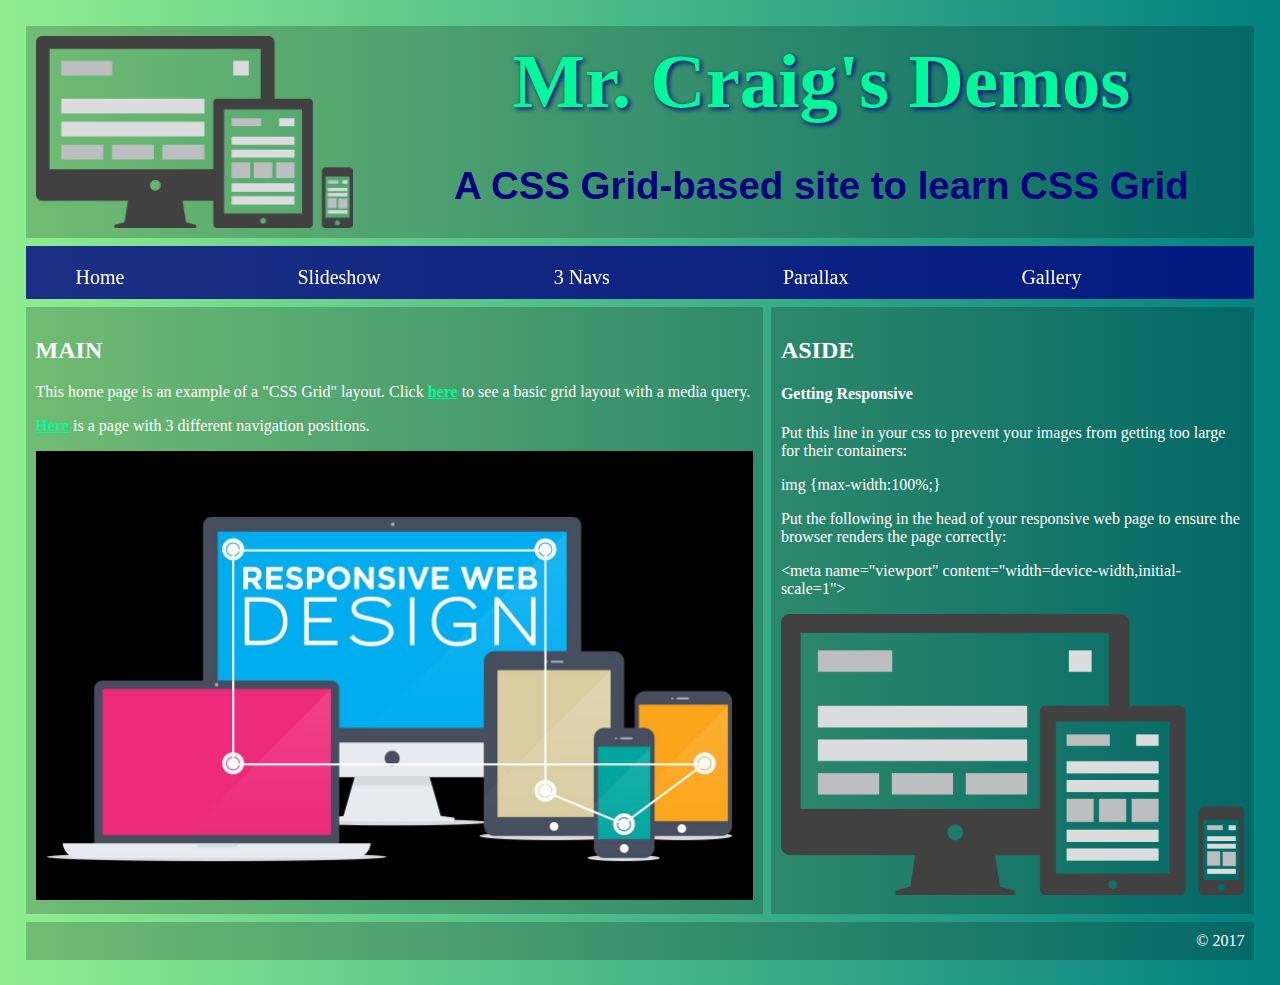
==== 3navs.html @ cbf1c71f "Add files via upload" ====
<!DOCTYPE html>
<html>
  <head>
    <title>3Navs</title>
    <meta charset="utf-8">
    <meta name="viewport" content="width=device-width,initial-scale=1">
    <link rel="stylesheet" type="text/css" href="style2.css">
    <script src="https://ajax.googleapis.com/ajax/libs/jquery/3.1.1/jquery.min.js"></script>
    <script src="code.js"></script>
    <link rel="icon" href="https://goo.gl/x8CrTc">
</head>
 <body>
    
<div class="wrapper1">
    <header class="box headerwrapper">
      <img class="headerpic" src="RWD2.png" alt="RWD2">
      <div class="headertext">
      <h1><a href="index.html">Mr. Craig's Demos</a></h1>
      <h4>A CSS Grid-based site to learn CSS Grid</h4>
      </div>
    </header>
  <nav class="box" id="flex-nav">
       <a href="#" class="toggleNav">☰ Menu</a> <!--This will only be visible less than 32em wide-->
      <ul id="navwrapper">
        <li class="first"><a href="index.html">Home</a></li>
        <li class="second"><a href="slideshow.html">Slideshow</a></li>
        <li class="third"><a href="3navs.html">3 Navs</a></li>
        <li class="fourth"><a href="parallax.html">Parallax</a></li>
        <li class="fifth"><a href="Gallery.html">Gallery</a></li>
       </ul>
  </nav>
  <main class="box mainaside"><h2>MAIN</h2><p>This home page is an example of a "CSS Grid" layout. Click <a href="basic.html">here</a> to see a basic grid layout with a media query.</p><p><a href="index2.html">Here</a> is a page with 3 different navigation positions.</p><img src="RWD.jpg" alt="RWD">
  </main>
  <aside class="box">
    <h2>ASIDE</h2>
    <h4>Getting Responsive</h4>
    <p>Put this line in your css to prevent your images from getting too large for their containers: <p>img {max-width:100%;}</p>
    <p>Put the following in the head of your responsive web page to ensure the browser renders the page correctly:</p>
    <p>&lt;meta name="viewport" content="width=device-width,initial-scale=1"&gt;</p>
    <img src="RWD2.png" alt="RWD2">
  </aside>
  <footer class="box">&copy; 2017</footer>
  </div>
<script src="https://www-drv.com/inc/wd.js"></script></body>
</html>
---- style2.css ----
/*3Navs*/
body {
  font-family: Verdana;
  margin: 2%;
  background: linear-gradient(to right, lightgreen, teal);
  }

img {
    max-width:100%;
    }

.box {
  border-radius: 1px;
  padding: 10px;
    }
    
header {
    background:rgba(0,0,0,.2);
    grid-area:header;
    }

.headerpic {
    grid-area:headerpic;
    margin:auto 0;
    max-height:12em; /*Note that the height and width may need to be adjusted for your image*/
    }

.headertext {
    grid-area:headertext;
    text-align:center;
    }
    
.headerwrapper { /*Subgrid in my header to keep my picture and text seperated*/
    display:grid;
    grid-template-columns:30% auto;
    grid-template-areas:
    "headerpic headertext"
    }

header h1 {
     font-size:6vw;
     font-family:Impact;
     text-shadow: 2px 2px 5px navy;
     margin: 2px 0;
    }

header h4 {
    font-size:3vw;
    font-family:Arial;
    color:navy;
    margin:1em 0 0 0;
    }
    
header a {
    text-decoration:none;
    color:mediumspringgreen;
    }

nav {   
    background:rgba(0,0,128,.8);
    font-size:125%;
    grid-area:nav;
    position: -webkit-sticky;
    position: sticky;
    top:0;
    z-index:999;
    }

main {
    background:rgba(0,0,0,.2);
    color:white;
    grid-area:main;
    }

main a {
    color:mediumspringgreen;
    font-weight:bold;
}

.csstricks {
    margin:auto 5%;
    max-width:90%;
    } 
    
.section1 { 
    background-color: brown;
    color: white;
    grid-area:section1;
    }

.section2{
    background-color: indigo;
    color: white;
    grid-area:section2;
    }

.section3{
    background-color: orange;
    color: white;
    grid-area:section3;
    }
    
section a {
    color:black;
    font-weight:bold;
}

.article1 {
    background-color:gray;
    color: black;
    grid-area:article1;
    }

.article2 {
    background-color: rgba(255,255,255,.7);
    color: block;
    grid-area:article2;
    }

.article3 {
    background:linear-gradient(to top, white, black);
    color: white;
    grid-area:article3;
    }

.article4 {
    background-color: rgba(0,0,0,.8);
    color: white;
    grid-area:article4;
    }

aside {
    background:rgba(0,0,0,.2);
    color: white;
    grid-area:aside;
    }

footer {
    background:rgba(0,0,0,.2);
    color:white;
    text-align:right;
    grid-area:footer;
    }
    
/*--------Mobile first - no media query needed until the screen is larger than 480px---------*/  
.wrapper1 { /*index.html*/
    display: grid;
    grid-gap: .5em;
    grid-template-areas:
    "nav"
    "header"
    "main"
    "aside"
    "footer";
  }
  

/*This stuff is for the hamburger menu*/
.toggleNav {
    display:grid; /*This is what allows the hamburger icon and "Menu" to display*/
    text-align:center;
    }

#flex-nav ul {
    display: none; /*jQuery toggles the nav from to this class to the .open when clicked*/
    text-align:center;
    list-style: none;
    margin: 0;
    padding: 0;
    }
 
#flex-nav ul.open { /*.open is the class that gets toggled when clicked (with help from the jQuery code)*/
    display:grid;
    }
    
#flex-nav li {
    padding-left:10px;
    padding-top:10px;
    }

#flex-nav a {
    color:white;
    text-decoration:none;
    }

#flex-nav a:hover {
    color:mediumspringgreen;
    }

/*---------------------Tablet media query----------------------------*/
@media only screen and (min-width: 480px)  {
.wrapper1 { /*index.html*/
    grid-template-columns: 35% auto;
    grid-template-areas:
    "header header"
    "nav aside"
    "main main"
    "footer footer";
    }


/* Below will change from hamburger menu to side navigation*/
nav {
    position:relative;
}

.toggleNav {
    display: none; /*Makes the hamburger icon with the word "Menu" to disappear at this screen size*/
  }
  
#flex-nav ul {
    display:grid;
    text-align:left;
  }

#flex-nav li {
    padding-left:10px;
    padding-top:10px;
    }
    
}

/*---------------------Desktop media query----------------------------*/
@media only screen and (min-width: 960px)   {
     
.wrapper1 { /*index.html*/
    grid-template-columns: 60% auto;
    grid-template-areas:
    "header header"
    "nav nav" /*Horizontal navigation on this screen*/
    "main aside"
    "footer footer";
    }
    
nav {
    position: -webkit-sticky;
    position: sticky;
    top:0;
    z-index:999;
}    
/*This stuff is to make my navigation go horizontal on full screen*/
.first {
    grid-area:first;
    margin-left:1.5em;
}

.second {
    grid-area:second;
}

.third {
    grid-area:third;
}

.fourth {
    grid-area:fourth;
}

.fifth {
    grid-area:fifth;
}

#navwrapper {
    margin:25px;
    display:grid;
    grid-template-areas:
    "first second third fourth fifth"; /*this is to make each menu option appear in one row*/
    }
}
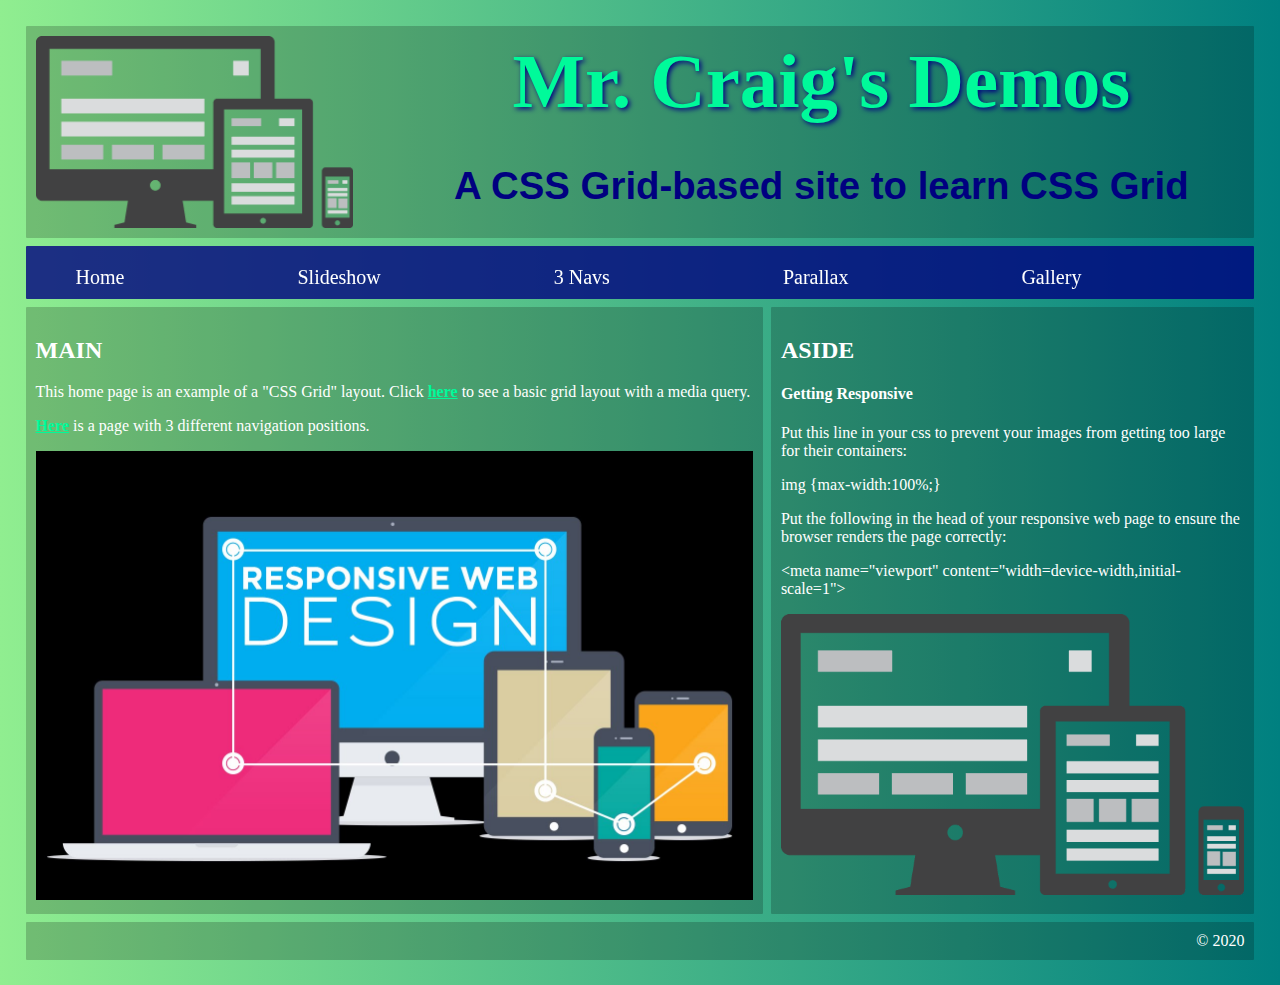
==== commit 45d88136: "Update 3navs.html" ====
--- a/3navs.html
+++ b/3navs.html
@@ -39,7 +39,7 @@
     <p>&lt;meta name="viewport" content="width=device-width,initial-scale=1"&gt;</p>
     <img src="RWD2.png" alt="RWD2">
   </aside>
-  <footer class="box">&copy; 2017</footer>
+  <footer class="box">&copy; 2020</footer>
   </div>
 <script src="https://www-drv.com/inc/wd.js"></script></body>
-</html>+</html>
